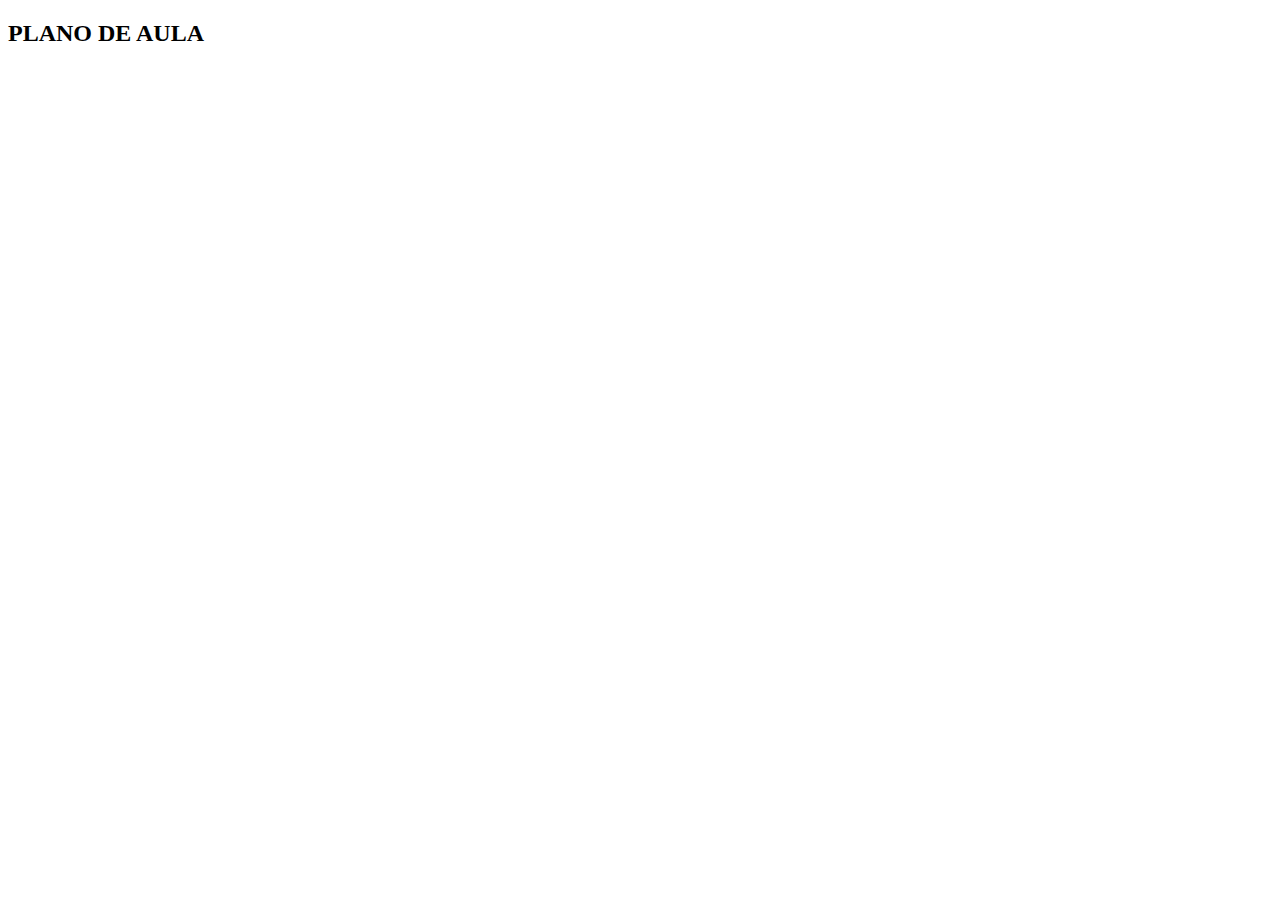
==== index.html @ 93877483 "incluído index" ====
<!DOCTYPE html>
<html lang="pt-br">
    <head>
        <meta charset="utf-8">
        <meta http-equiv="X-UA-Compatible" content="IE-edge">
        <meta name="viewport" content="width=device-width, initial-scale=1.0">
        <title>Plano de Aula</title>
    </head>
    
    <body>
        <header>
            <div class="container">
                <h2 class="logo">PLANO DE AULA</h2>
            </div>
        </header>

        <main>

        </main>

    </body>
    
</html>
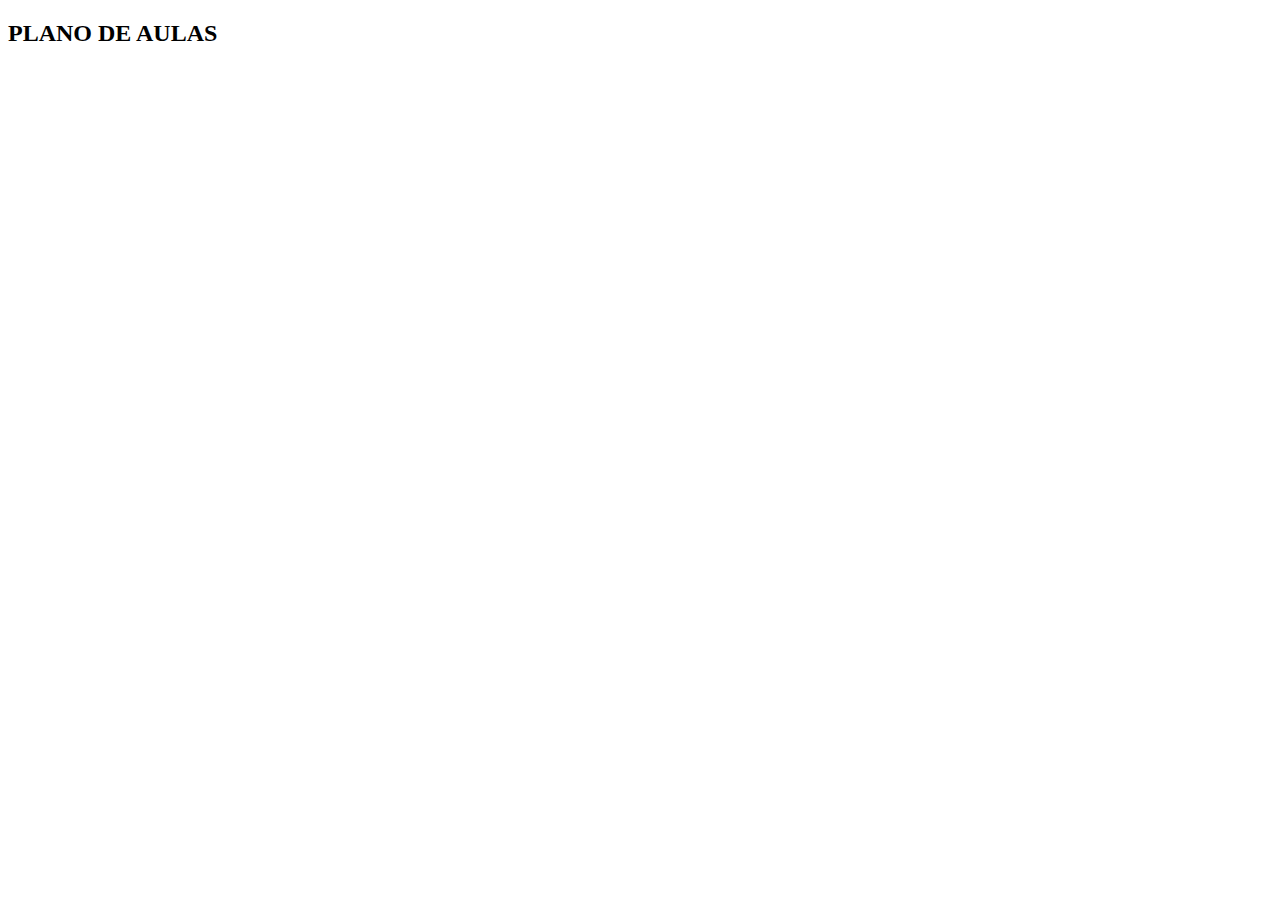
==== commit 9adecfd3: "teste bootstrap" ====
--- a/index.html
+++ b/index.html
@@ -1,23 +1,25 @@
 <!DOCTYPE html>
 <html lang="pt-br">
-    <head>
-        <meta charset="utf-8">
-        <meta http-equiv="X-UA-Compatible" content="IE-edge">
-        <meta name="viewport" content="width=device-width, initial-scale=1.0">
-        <title>Plano de Aula</title>
-    </head>
+<head>
+    <meta charset="utf-8">
+    <meta http-equiv="X-UA-Compatible" content="IE=edge">
+    <meta name="viewport" content="width=device-width, initial-scale=1.0">  
+    <title>PLANO DE AULA</title>
+</head>
+<body>
+    <header>
+        <div class="container">
+            <h2 class="logo">PLANO DE AULAS</h2>
+        </div>
+    </header>
     
-    <body>
-        <header>
-            <div class="container">
-                <h2 class="logo">PLANO DE AULA</h2>
-            </div>
-        </header>
+    <main>
 
-        <main>
+    </main>
 
-        </main>
+    <div>
 
-    </body>
-    
+    </div>
+</body>
+
 </html>